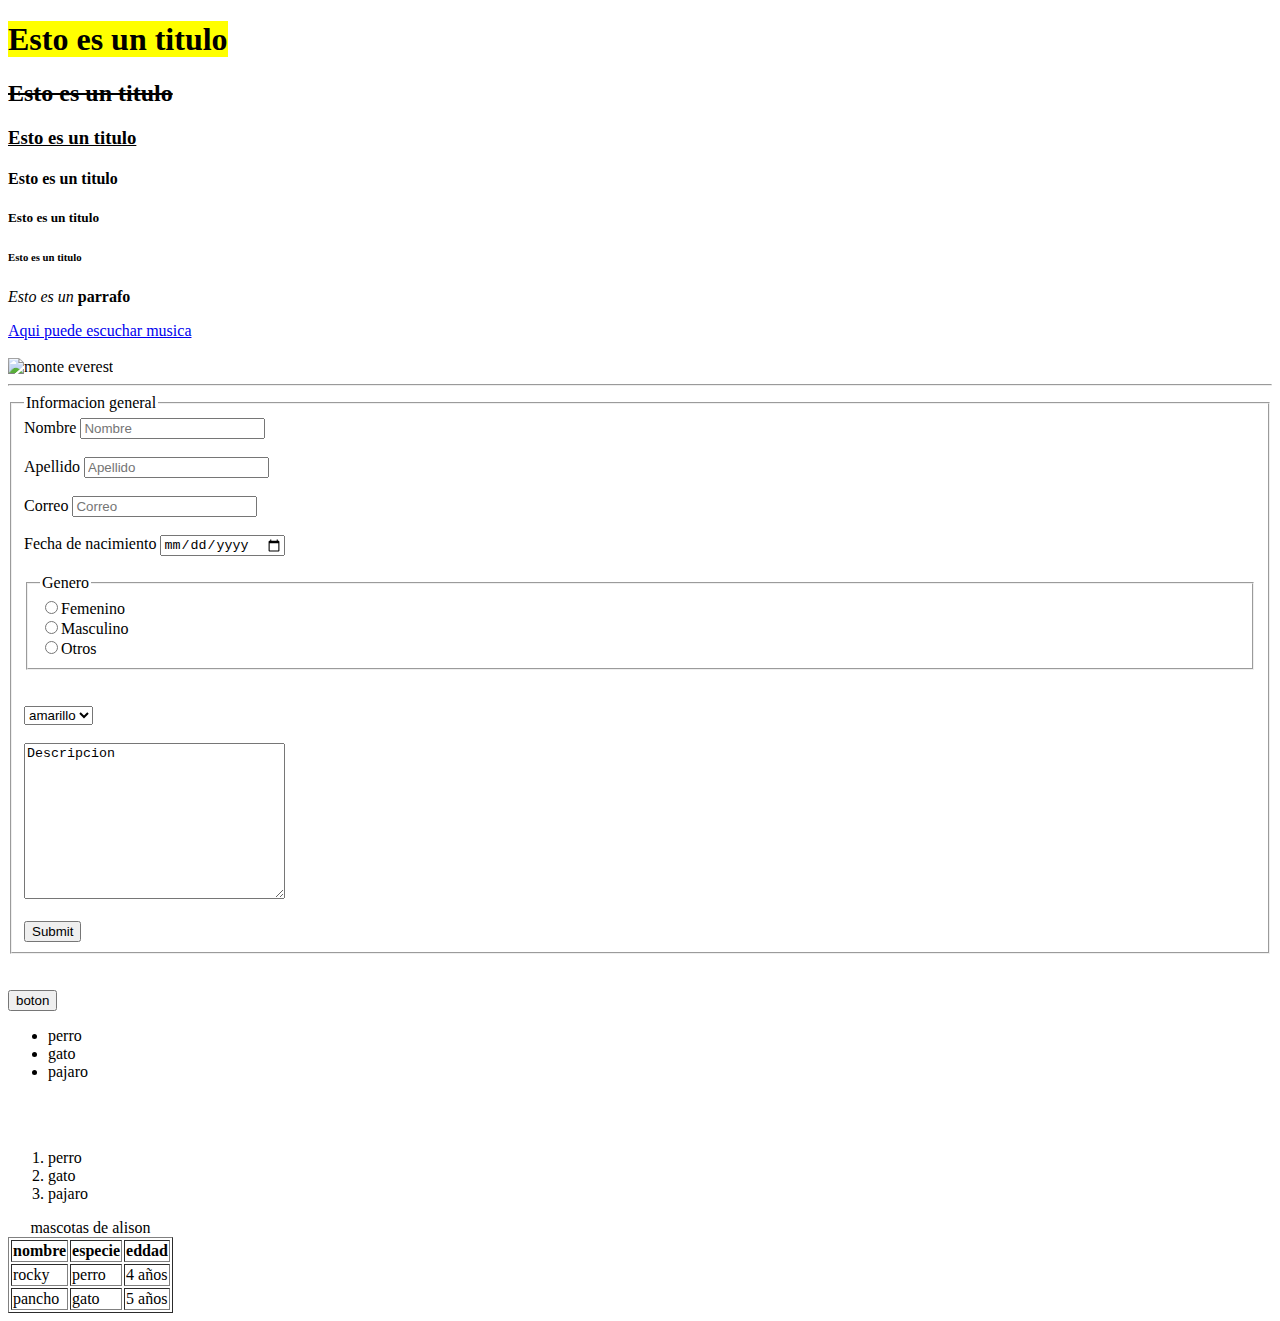
==== repaso.html @ 70de0150 "html y css" ====
<!DOCTYPE html>
<html>
<head>
    <meta charset='utf-8'>
    <meta http-equiv='X-UA-Compatible' content='IE=edge'>
    <title>PaginaRepaso</title>
    <meta name='viewport' content='width=device-width, initial-scale=1'>
    <link rel='stylesheet' type='text/css' media='screen' href='main.css'>
    <script src='main.js'></script>
</head>
<body>
    <h1><mark>Esto es un titulo</mark></h1>
    <h2><del>Esto es un titulo</del> </h2>
    <h3><ins>Esto es un titulo</ins></h3>
    <h4>Esto es un titulo</h4>
    <h5>Esto es un titulo</h5>
    <h6>Esto es un titulo</h6>

    <p><i>Esto es un</i> <b>parrafo</b></p>

    <a href="https://www.youtube.com/">Aqui puede escuchar musica</a>
    <br>
    <br>
    <img src="https://upload.wikimedia.org/wikipedia/commons/f/f6/Everest_kalapatthar.jpg" 
    alt="monte everest" width="200 px" title="monte everest">
    <hr/>

    <!--formulario-->
    <form>
        <fieldset>
            <legend>Informacion general</legend>

            <label for="nombre">Nombre</label>
            <input id="nombre" type="text" placeholder="Nombre" required>
            <br>
            <br>
            <label for="apellido">Apellido</label>
            <input id="apellido" type="text" placeholder="Apellido" required>
            <br>
            <br>
            <label for="correo">Correo</label>
            <input id="correo" type="email" placeholder="Correo">
            <br>
            <br>
            <label for="fechaNacimiento">Fecha de nacimiento</label>
            <input id="fechaNacimiento" type="date" placeholder="Apellido">
            <br>
            <br>
            <fieldset>

                <legend>Genero</legend>

                <input id="opcion1" type="radio" name="genero">Femenino
                <br>
                <input id="opcion2" type="radio" name="genero">Masculino
                <br>
                <input id="opcion3" type="radio">Otros

            </fieldset>
            <br>
            <br>
            <select>
                <option>amarillo</option>
                <option>azul</option>
                <option>rojo</option>
            </select>
            <br>
            <br>
            <textarea cols="30" rows="10" maxlength="20">Descripcion</textarea>
            <br>
            <br>
            <input type="submit">

        </fieldset>
    </form>
    <br>
    <br>
    <button type="button" onclick="alert ('hola');">boton</button>
    <!--Listas-->
    <ul>
        <li>perro</li>
        <li>gato</li>
        <li>pajaro</li>
    </ul>
    <br>
    <br>
    <ol>
        <li>perro</li>
        <li>gato</li>
        <li>pajaro</li>
    </ol>

    <!--tablas-->
    <table border="1">
        <caption>mascotas de alison</caption>
        <thead>
            <tr>
                <th>nombre</th>
                <th>especie</th>
                <th>eddad</th>
            </tr>
        </thead>
        <tbody>
            <tr>
                <td>rocky</td>
                <td>perro</td>
                <td>4 años</td>
            </tr>
            <tr>
                <td>pancho</td>
                <td>gato</td>
                <td>5 años</td>
            </tr>
        </tbody>
    </table>

</body>
</html>
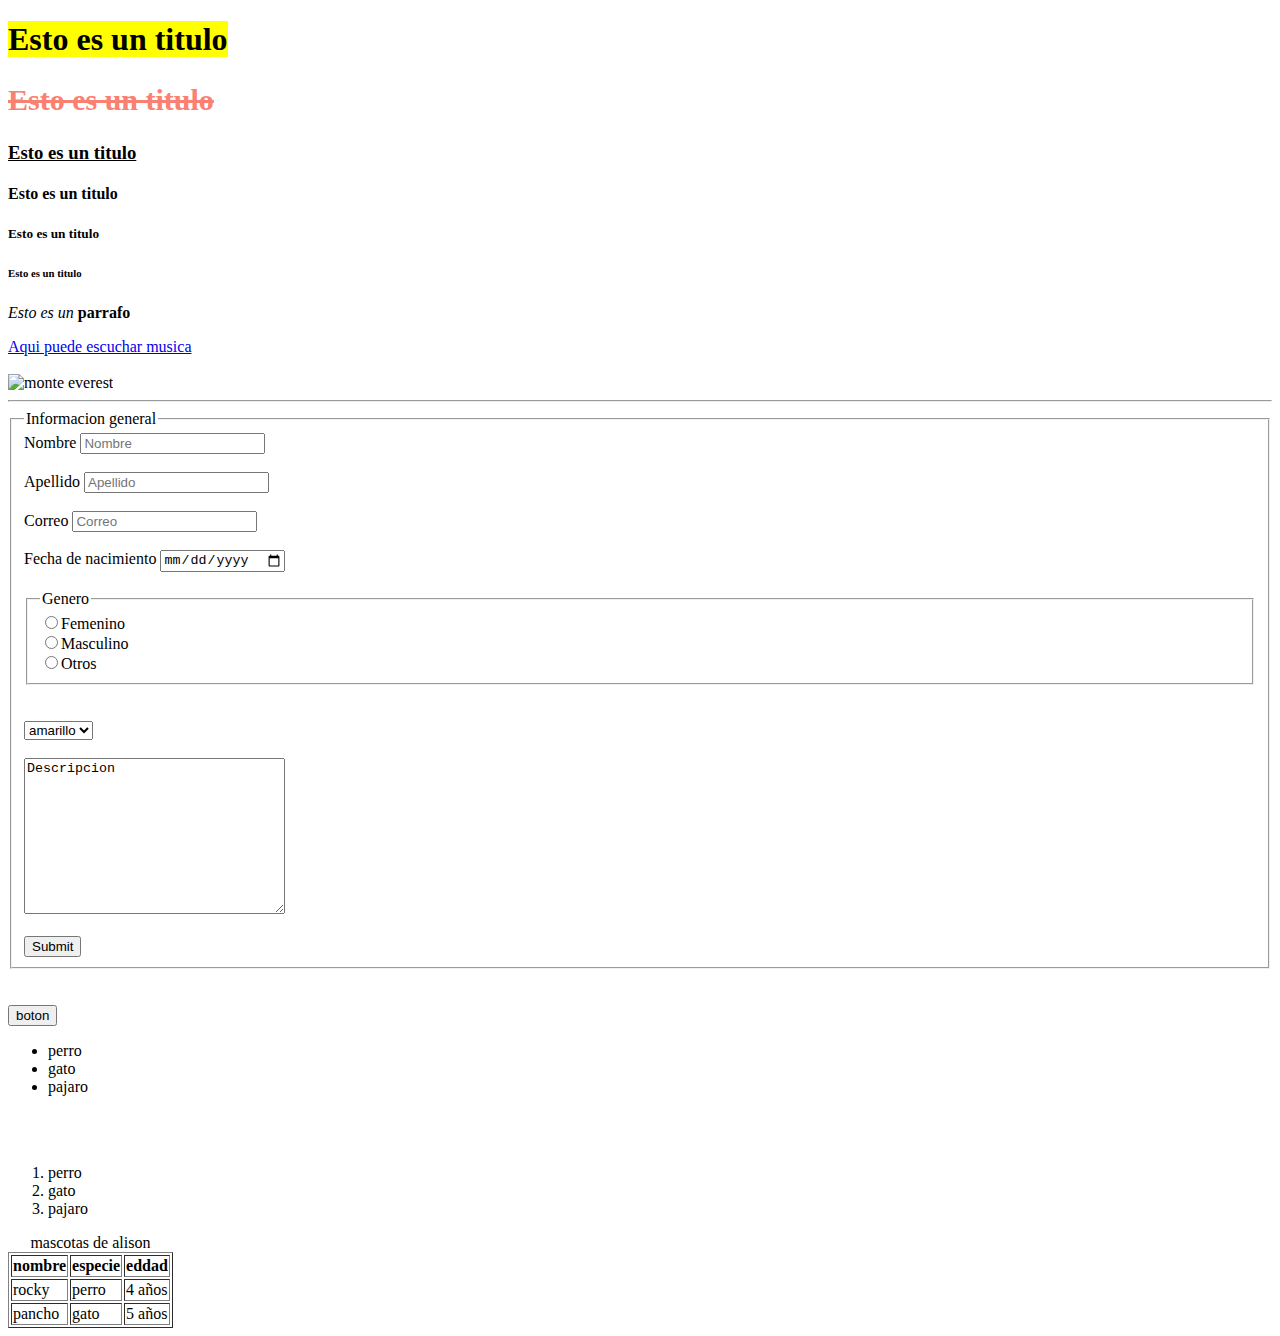
==== commit 3afa95b9: "agregue estylos" ====
--- a/repaso.html
+++ b/repaso.html
@@ -7,6 +7,7 @@
     <meta name='viewport' content='width=device-width, initial-scale=1'>
     <link rel='stylesheet' type='text/css' media='screen' href='main.css'>
     <script src='main.js'></script>
+    <link rel="stylesheet" href="estilos.css">
 </head>
 <body>
     <h1><mark>Esto es un titulo</mark></h1>
--- a/estilos.css
+++ b/estilos.css
@@ -0,0 +1,26 @@
+body {
+    background-image: url("https://caminatasalairelibre.com/wp-content/uploads/2022/02/3-Nevado-del-Tolima.jpg");
+    background-repeat: no-repeat;
+    background-size: cover;
+    
+}
+
+#rocky {
+    color: blueviolet;
+    font-size: 20px;
+    font-family: Verdana, Geneva, Tahoma, sans-serif;
+    background: coral;
+    font-weight: bold;
+}
+
+h2 {
+    color: salmon;
+    font-family: 'Times New Roman', Times, serif;
+    font-size: 30px;
+}
+
+.pancho {
+    color: sienna;
+    font-family: Impact, Haettenschweiler, 'Arial Narrow Bold', sans-serif;
+    font-style: italic;
+}